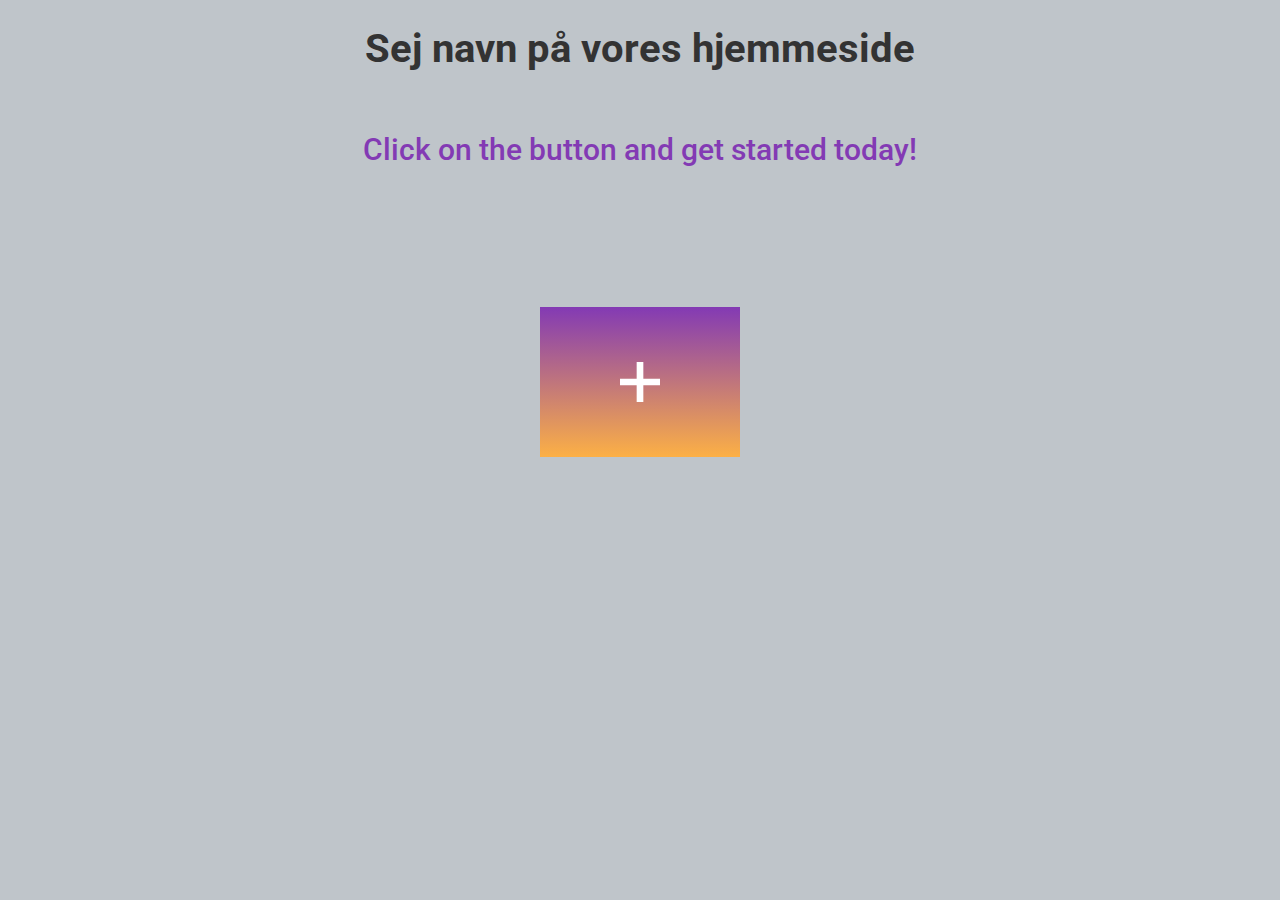
==== index.html @ 3b3e486e "Merge branch 'develop' of https://github.itu.dk/thhk/DesignMemeEksamensprojekt into develop" ====
<!DOCTYPE html>
<html lang="en">
<head>
    <meta charset="UTF-8">
    <meta name="description" content="Create your own awesome picture book">
    <meta name="keywords" content="Picture book, design, good looking, uwu nuzzles">
    <meta name="author" content="Kristoffer Bruun Højelse, Emil Jäpelt, Thomas Hoffmann Kilbak, Nynne Grauslund Kristiansen, Lene Borup Randløv">
    <meta name="viewport" content="width=device-width, initial-scale=1.0">
    <meta name="theme-color" content="#333333" />
    <title>Mine fotobøger</title>

    <link rel="stylesheet" media="screen" href="https://fontlibrary.org/face/carlito" type="text/css"/> 
    <link rel="stylesheet" media="screen" href="https://fontlibrary.org/face/nimbus-sans-l" type="text/css"/> 
    <link rel="stylesheet" media="screen" href="https://fontlibrary.org/face/waltograph" type="text/css"/> 
    <link href="https://fonts.googleapis.com/css2?family=Roboto:wght@300;400;500;700;900&display=swap" rel="stylesheet">

    <link rel="stylesheet" href="styles/reset.css">
    <link rel="stylesheet" href="styles/books.css">
    <link rel="stylesheet" href="styles/style.css">
    <script defer src="scripts/state.js"></script>
    <script src="scripts/books.js"></script>
    <script src="scripts/api.js"></script>
</head>
<body>
    <div class="content flexCol">
        <h1 id ="heading">Sej navn på vores hjemmeside</h1>
        <p>Click on the button and get started today!</p>
        <div class="bookContainer flexCol" id="bookContainer">
            <div class="bookList flexRow" id="bookList">
                <a class="book" id="book" href="./pages.html">
                    <img src='.\assets\plus.svg' class='hoverButton' id='hoverButton'>
                    <img/>
                </a>
            </div>
        </div>
    </div>
</body>
</html>
---- styles/books.css ----
body {
    background-color: #bfc5ca; 
    margin: 0;
    font-family: 'Roboto', sans-serif;
}

h1 {
    font-weight: 700;
    font-size: 1.5rem;
    margin-bottom: 30px;
    color: var(--background);
}

.flexCol {
    display: flex;
    flex-direction: column;
}

.flexRow {
    display: flex;
    flex-direction: row;
}

.bookContainer {
    margin: auto;
    justify-content: center;
    width: 100%;
}

.bookList {
    flex-wrap: wrap;
    margin: auto;
}

.book {
    display: flex;
    justify-content: center;
    align-items: center;

    position: relative;
    width: 200px;
    height: 150px;
    margin: 10px;

   
    background: -webkit-linear-gradient(#833ab4, #fcb045);

    font-size: 20px;
    text-decoration: none;
}

.hoverButton {
    width: 45px;
    height: 45px;

    fill: red;
    visibility: hidden;
    text-decoration: none;
}

.button {
    cursor: pointer;
}

.icon {
    height: 25px;
    width: 25px;
}

.addNew {
    height: 40px;
    width: 40px;
    fill: red;
}

.content {
    margin: 20px;
}

.unselectable {
    -webkit-touch-callout: none;
    -webkit-user-select: none;
    -khtml-user-select: none;
    -moz-user-select: none;
    -ms-user-select: none;
    user-select: none;

}

#heading {
    align-self: center;
    font-size: 40px;
    margin-top: 5px;
    font-family: 'Roboto', sans-serif;
    padding-bottom: 40x;
    font-weight: 700;
}

p {
    align-self: center;
    font-size: 30px;
    font-family: 'Roboto', sans-serif;
    padding-bottom: 100px;
    color: #833ab4;
    font-weight: 500;
    background-size: 100%;
    background-repeat: repeat;
}
---- styles/style.css ----
:root {
  --numberOfPages: 100%;
  --background: #333;
  --hightlight: #ddd;
}

body {
  font-family: 'Roboto', sans-serif;
}
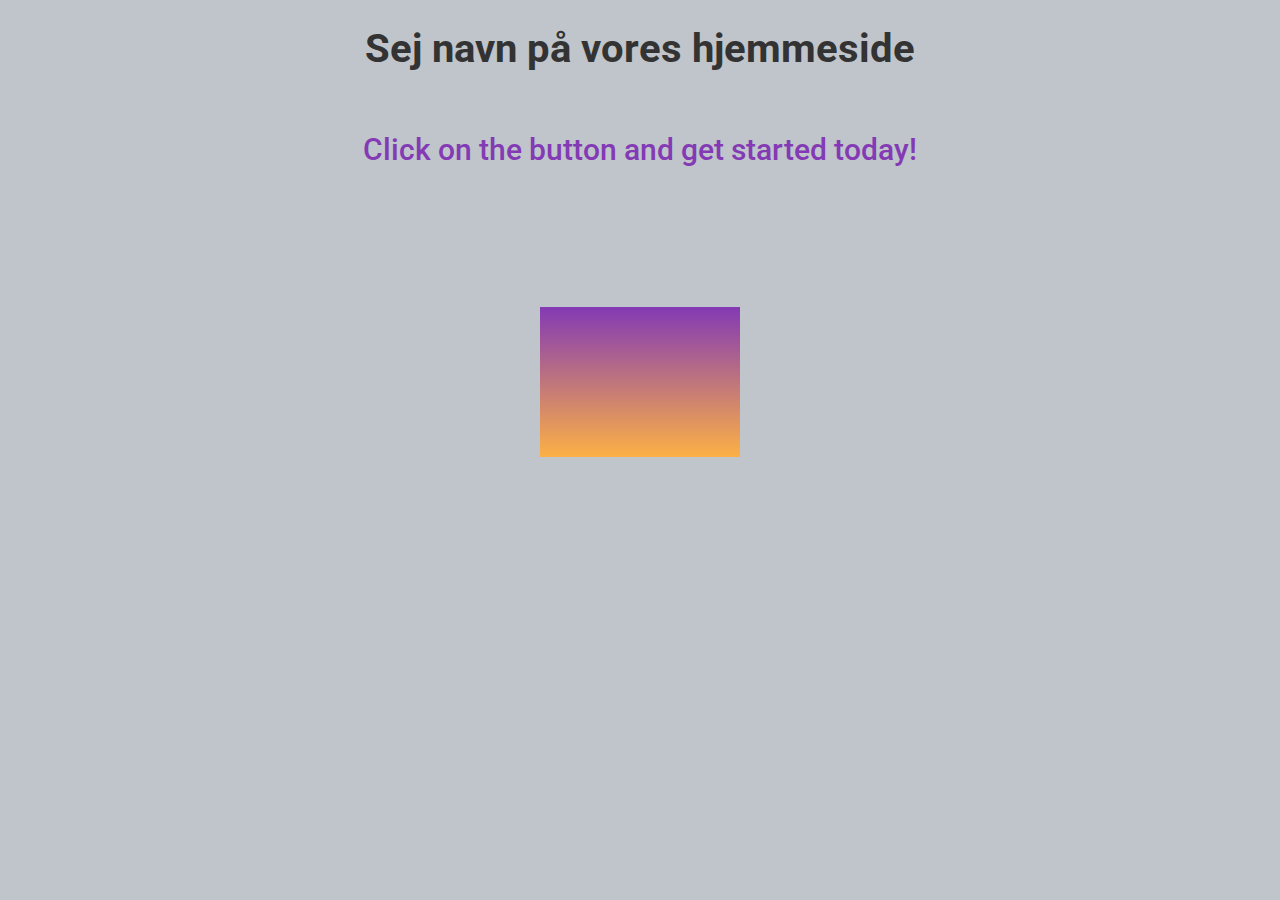
==== commit d26af48c: "rigtige link" ====
--- a/index.html
+++ b/index.html
@@ -27,7 +27,7 @@
         <p>Click on the button and get started today!</p>
         <div class="bookContainer flexCol" id="bookContainer">
             <div class="bookList flexRow" id="bookList">
-                <a class="book" id="book" href="./pages.html">
+                <a class="book" id="book" href="./editor.html">
                     <img src='.\assets\plus.svg' class='hoverButton' id='hoverButton'>
                     <img/>
                 </a>
--- a/styles/books.css
+++ b/styles/books.css
@@ -44,7 +44,7 @@
 
    
     background: -webkit-linear-gradient(#833ab4, #fcb045);
-
+    
     font-size: 20px;
     text-decoration: none;
 }
@@ -92,7 +92,7 @@
     font-size: 40px;
     margin-top: 5px;
     font-family: 'Roboto', sans-serif;
-    padding-bottom: 40x;
+    padding-bottom: 45x;
     font-weight: 700;
 }
 
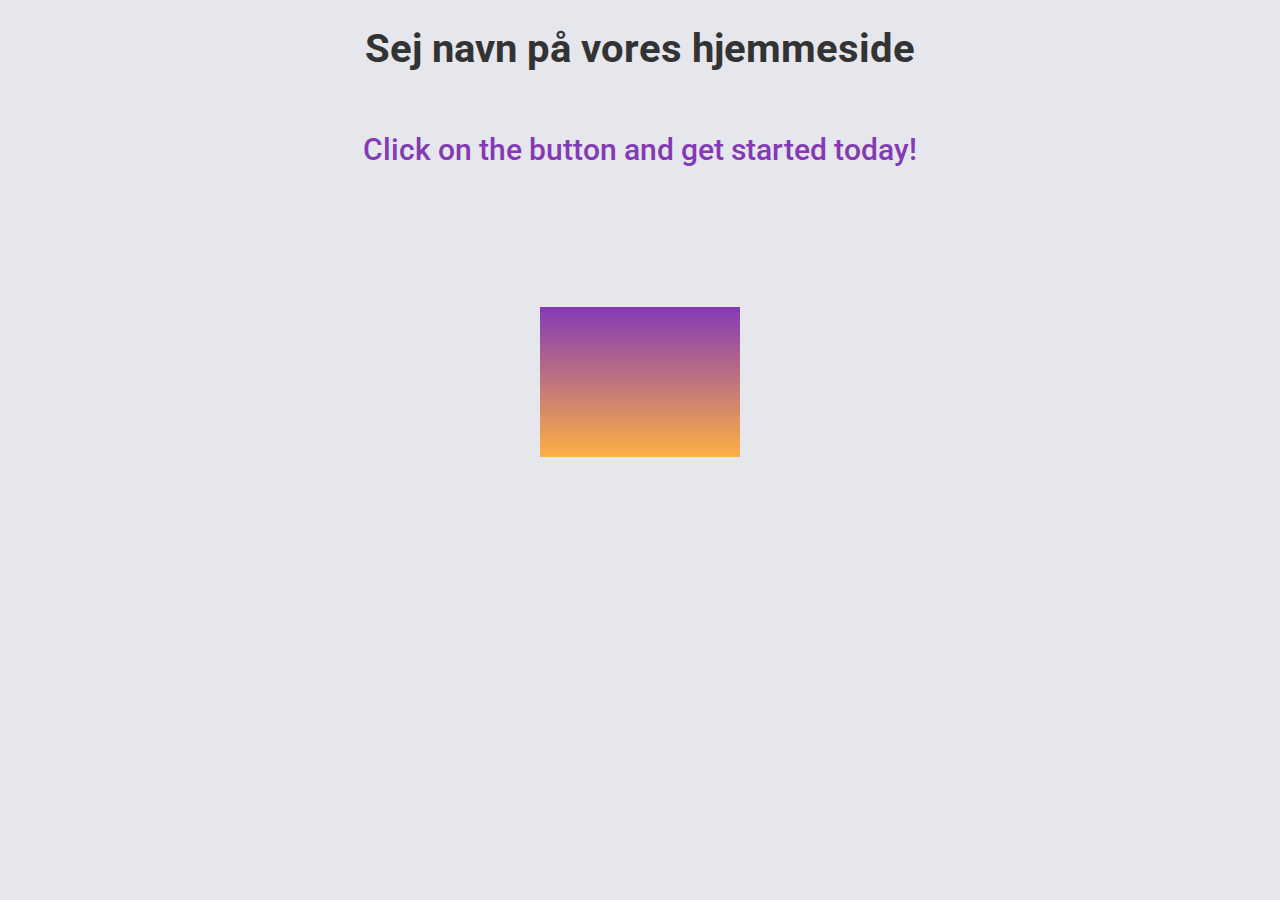
==== commit ffcef425: "Merge branch 'develop' of https://github.itu.dk/thhk/DesignMemeEksamensprojekt into develop" ====
--- a/index.html
+++ b/index.html
@@ -17,7 +17,6 @@
     <link rel="stylesheet" href="styles/reset.css">
     <link rel="stylesheet" href="styles/books.css">
     <link rel="stylesheet" href="styles/style.css">
-    <script defer src="scripts/state.js"></script>
     <script src="scripts/books.js"></script>
     <script src="scripts/api.js"></script>
 </head>
--- a/styles/books.css
+++ b/styles/books.css
@@ -1,5 +1,5 @@
 body {
-    background-color: #bfc5ca; 
+    background-color: rgb(230, 230, 237); 
     margin: 0;
     font-family: 'Roboto', sans-serif;
 }
@@ -41,13 +41,15 @@
     width: 200px;
     height: 150px;
     margin: 10px;
-
    
     background: -webkit-linear-gradient(#833ab4, #fcb045);
     
     font-size: 20px;
     text-decoration: none;
 }
+
+@media (hover: hover) {
+
 
 .hoverButton {
     width: 45px;
@@ -56,6 +58,7 @@
     fill: red;
     visibility: hidden;
     text-decoration: none;
+}
 }
 
 .button {
@@ -107,4 +110,8 @@
     background-repeat: repeat;
 }
 
+@media (hover: hover) {
 
+}
+
+
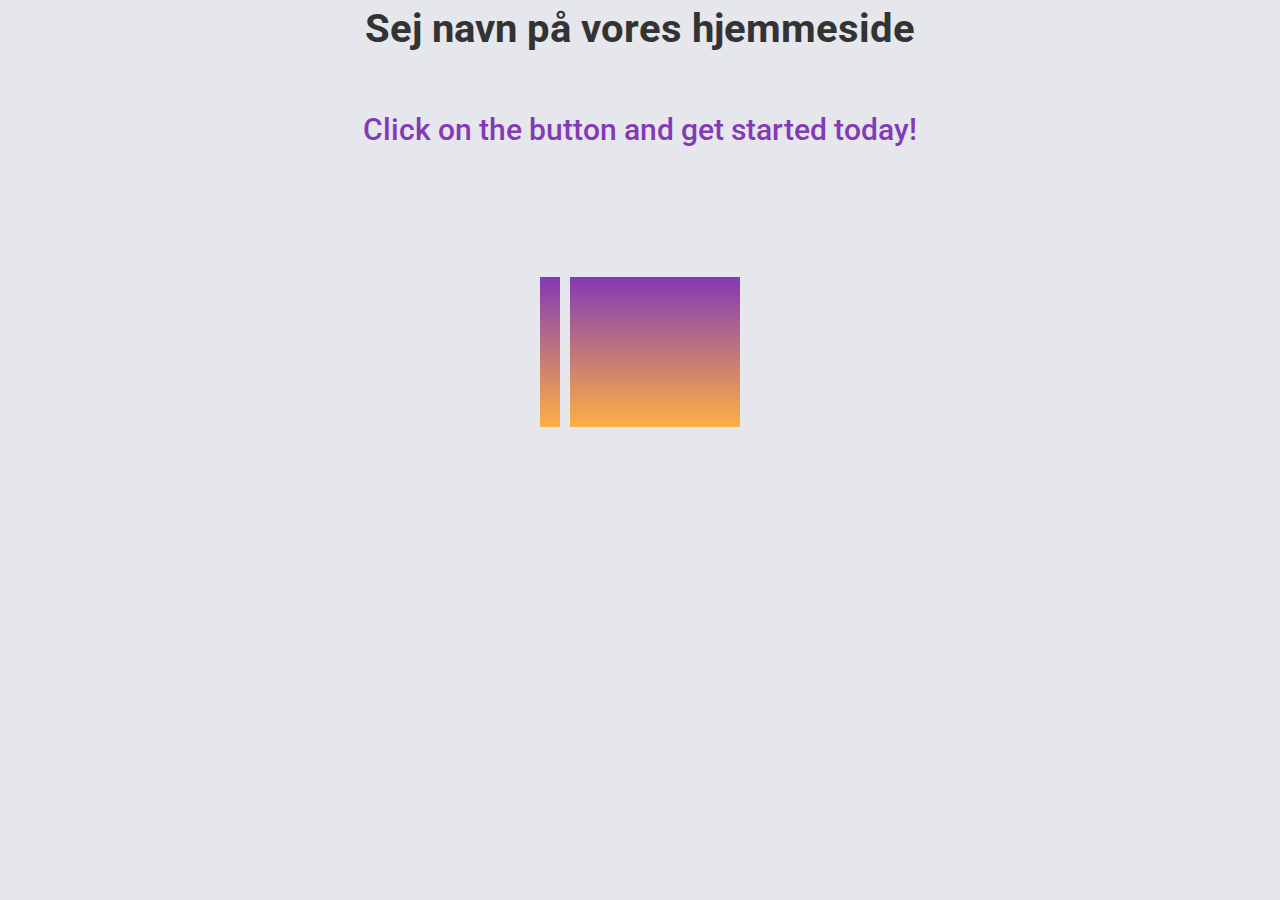
==== commit c4633488: "Oprydning i index" ====
--- a/index.html
+++ b/index.html
@@ -9,28 +9,25 @@
     <meta name="theme-color" content="#333333" />
     <title>Mine fotobøger</title>
 
-    <link rel="stylesheet" media="screen" href="https://fontlibrary.org/face/carlito" type="text/css"/> 
-    <link rel="stylesheet" media="screen" href="https://fontlibrary.org/face/nimbus-sans-l" type="text/css"/> 
-    <link rel="stylesheet" media="screen" href="https://fontlibrary.org/face/waltograph" type="text/css"/> 
     <link href="https://fonts.googleapis.com/css2?family=Roboto:wght@300;400;500;700;900&display=swap" rel="stylesheet">
 
     <link rel="stylesheet" href="styles/reset.css">
-    <link rel="stylesheet" href="styles/books.css">
     <link rel="stylesheet" href="styles/style.css">
-    <script src="scripts/books.js"></script>
-    <script src="scripts/api.js"></script>
+    <link rel="stylesheet" href="styles/index.css">
+    <script src="scripts/index.js"></script>
 </head>
 <body>
     <div class="content flexCol">
-        <h1 id ="heading">Sej navn på vores hjemmeside</h1>
+        <h1>Sej navn på vores hjemmeside</h1>
         <p>Click on the button and get started today!</p>
-        <div class="bookContainer flexCol" id="bookContainer">
-            <div class="bookList flexRow" id="bookList">
-                <a class="book" id="book" href="./editor.html">
-                    <img src='.\assets\plus.svg' class='hoverButton' id='hoverButton'>
-                    <img/>
-                </a>
-            </div>
+        <div class="container flexCol flexRow" id="bookContainer">
+            <a class="book" id="book" href="./editor.html">
+                <div style="width: 10%; height: 100%;" class="gradient"></div>
+                <div style="width: 5%; height: 100%;"></div>
+                <div style="width: 85%; height: 100%;" class="gradient flexCol flexRow" id="picture">
+                    <img src='.\assets\plus.svg' class='hoverButton' id='hoverButton'><img/>
+                </div>
+            </a>
         </div>
     </div>
 </body>
--- a/styles/index.css
+++ b/styles/index.css
@@ -0,0 +1,80 @@
+body {
+    background-color: rgb(230, 230, 237); 
+    margin: 0;
+}
+
+h1 {
+    align-self: center;
+    color: var(--background);
+    font-size: 40px;
+    margin-top: 5px;
+    font-family: 'Roboto', sans-serif;
+    margin-bottom: 30px;
+    padding-bottom: 45x;
+    font-weight: 700;
+}
+
+p {
+    align-self: center;
+    font-size: 30px;
+    font-family: 'Roboto', sans-serif;
+    padding-bottom: 100px;
+    color: #833ab4;
+    font-weight: 500;
+    background-size: 100%;
+    background-repeat: repeat;
+}
+
+.flexCol {
+    display: flex;
+    flex-direction: column;
+}
+
+.flexRow {
+    display: flex;
+    flex-direction: row;
+}
+
+.container {
+    margin: auto;
+    justify-content: center;
+    width: 100%;
+}
+
+.book {
+    display: flex;
+    justify-content: center;
+    align-items: center;
+
+    width: 200px;
+    height: 150px;
+}
+
+.gradient {
+    background: -webkit-linear-gradient(#833ab4, #fcb045);
+}
+
+#picture {
+    justify-content: center;
+    align-items: center;
+}
+
+.hoverButton {
+    width: 55px;
+    height: 55px;
+}
+
+@media (hover: hover) {
+    .hoverButton {
+    width: 45px;
+    height: 45px;
+
+    visibility: hidden;
+    text-decoration: none;
+    }
+}
+
+
+
+
+
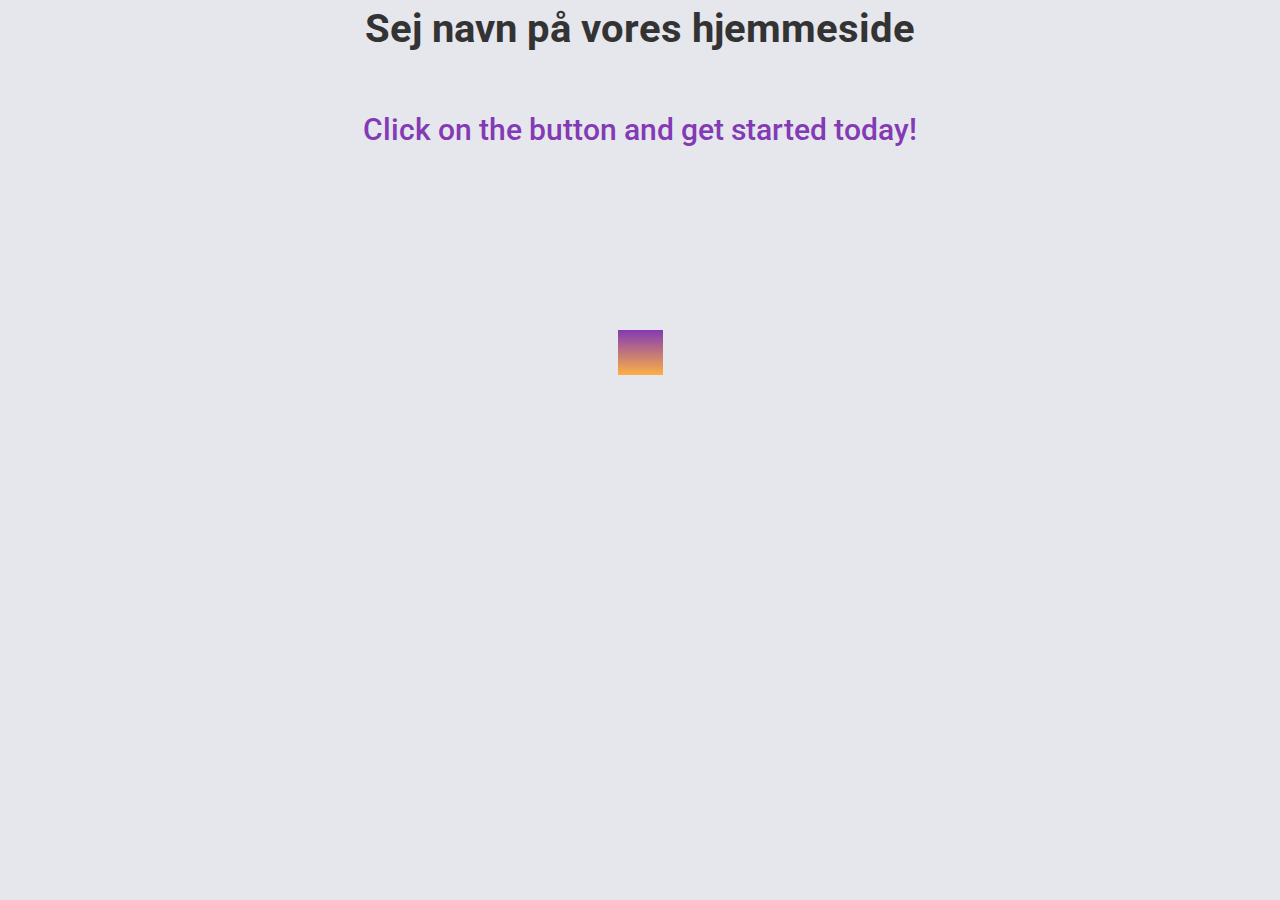
==== commit c4948248: "Add theme-color in meta" ====
--- a/index.html
+++ b/index.html
@@ -6,7 +6,7 @@
     <meta name="keywords" content="Picture book, design, good looking, uwu nuzzles">
     <meta name="author" content="Kristoffer Bruun Højelse, Emil Jäpelt, Thomas Hoffmann Kilbak, Nynne Grauslund Kristiansen, Lene Borup Randløv">
     <meta name="viewport" content="width=device-width, initial-scale=1.0">
-    <meta name="theme-color" content="#333333" />
+    <meta name="theme-color" content="#dddddd" />
     <title>Mine fotobøger</title>
 
     <link href="https://fonts.googleapis.com/css2?family=Roboto:wght@300;400;500;700;900&display=swap" rel="stylesheet">
@@ -22,10 +22,10 @@
         <p>Click on the button and get started today!</p>
         <div class="container flexCol flexRow" id="bookContainer">
             <a class="book" id="book" href="./editor.html">
-                <div style="width: 10%; height: 100%;" class="gradient"></div>
-                <div style="width: 5%; height: 100%;"></div>
-                <div style="width: 85%; height: 100%;" class="gradient flexCol flexRow" id="picture">
-                    <img src='.\assets\plus.svg' class='hoverButton' id='hoverButton'><img/>
+                <div class="gradient leftPartOfBook"></div>
+                <div class="centerPartOfBook"></div>
+                <div class="gradient flexCol flexRow rightPartOfBook" id="picture">
+                    <img src='./assets/plus.svg' alt="Start" class='hoverButton' id='hoverButton'/>
                 </div>
             </a>
         </div>
--- a/styles/index.css
+++ b/styles/index.css
@@ -77,4 +77,3 @@
 
 
 
-
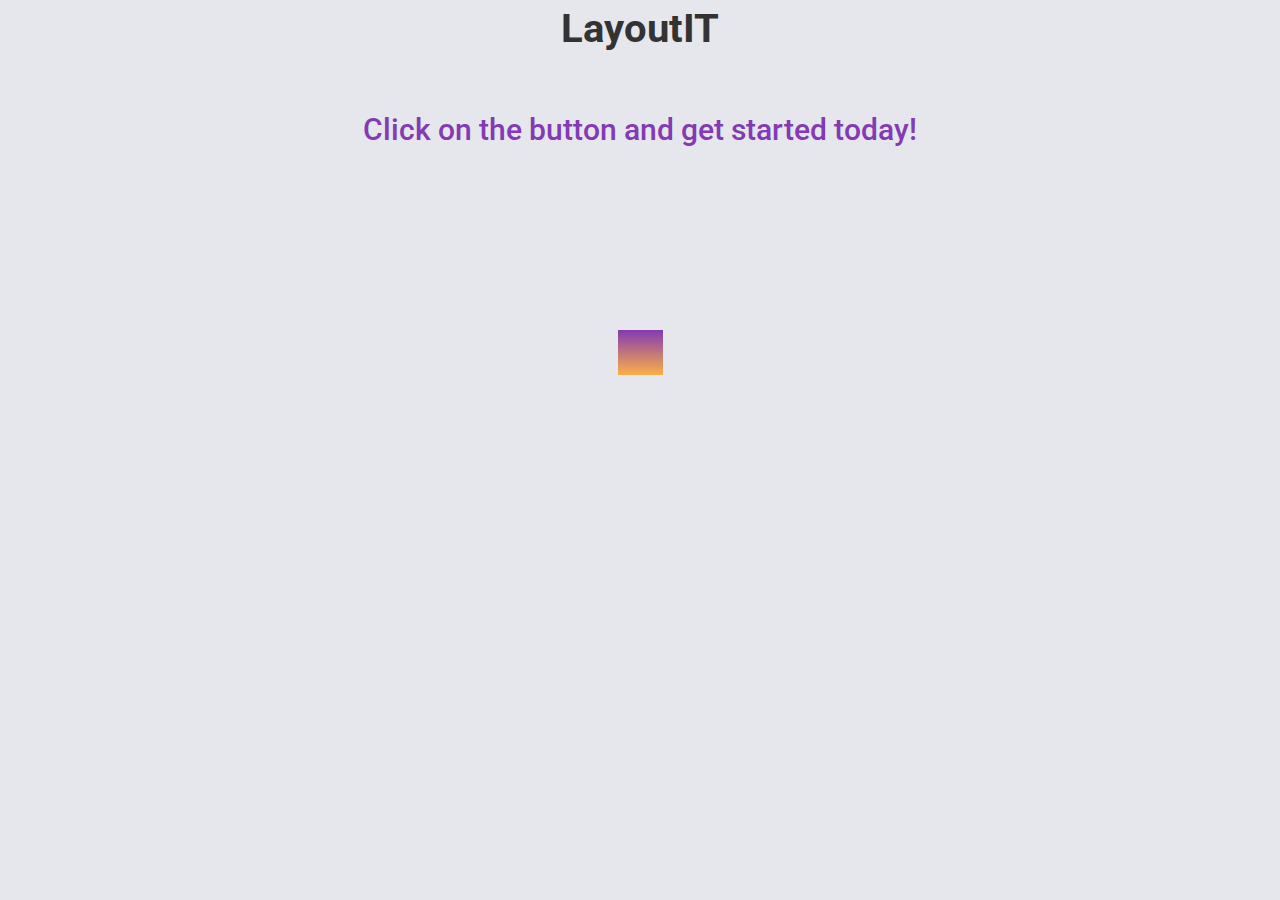
==== commit 98448ac4: "Merge branch 'master' of https://github.itu.dk/thhk/DesignMemeEksamensprojekt" ====
--- a/index.html
+++ b/index.html
@@ -7,7 +7,7 @@
     <meta name="author" content="Kristoffer Bruun Højelse, Emil Jäpelt, Thomas Hoffmann Kilbak, Nynne Grauslund Kristiansen, Lene Borup Randløv">
     <meta name="viewport" content="width=device-width, initial-scale=1.0">
     <meta name="theme-color" content="#dddddd" />
-    <title>Mine fotobøger</title>
+    <title>LayoutIT</title>
 
     <link href="https://fonts.googleapis.com/css2?family=Roboto:wght@300;400;500;700;900&display=swap" rel="stylesheet">
 
@@ -18,7 +18,7 @@
 </head>
 <body>
     <div class="content flexCol">
-        <h1>Sej navn på vores hjemmeside</h1>
+        <h1>LayoutIT</h1>
         <p>Click on the button and get started today!</p>
         <div class="container flexCol flexRow" id="bookContainer">
             <a class="book" id="book" href="./editor.html">
